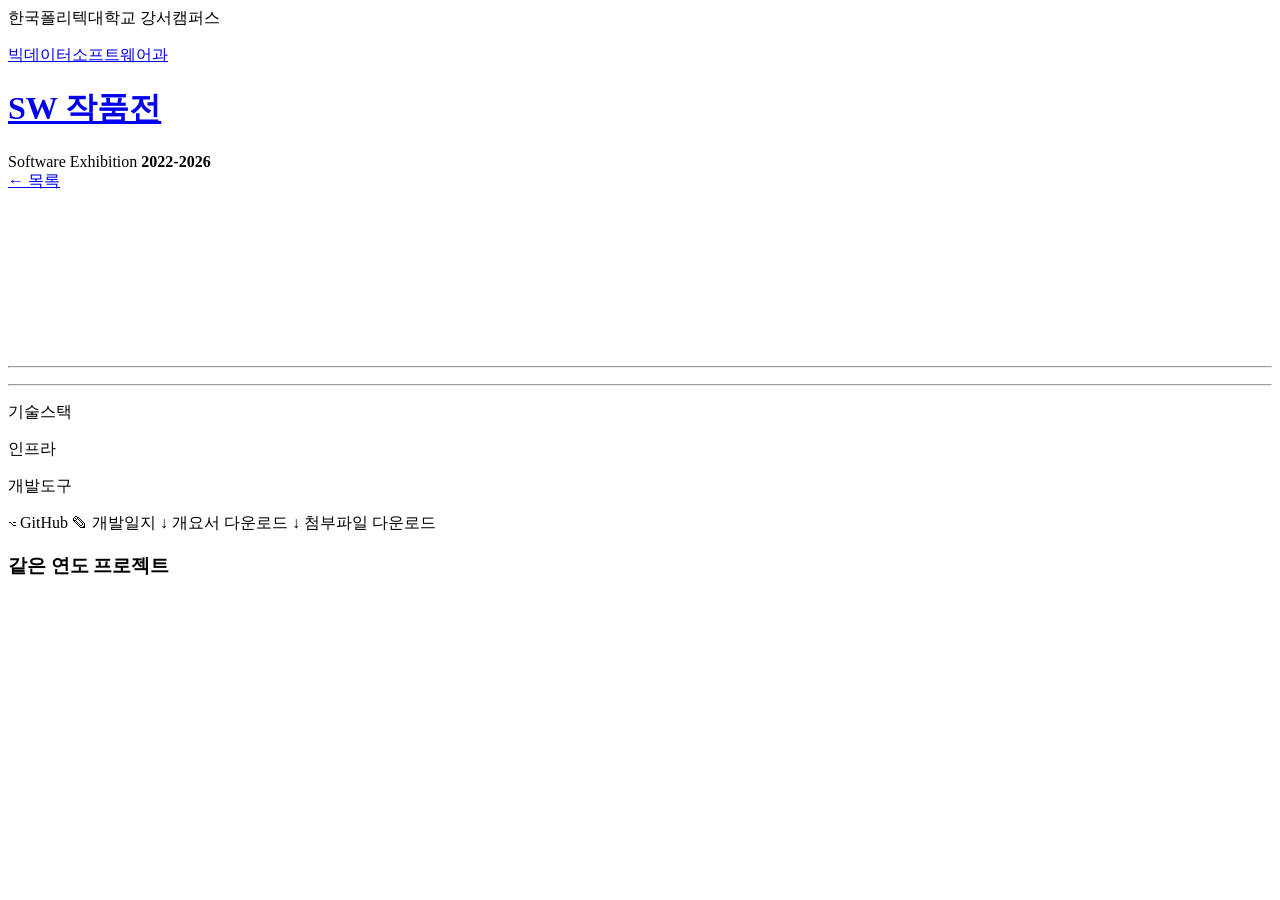
==== src/main/resources/templates/detail.html @ 1f4cf9c7 "feat: 빅데이터소프트웨어과 SW 작품전 초기 구현 - Spring Boot 2.7 + Thymeleaf + Spring Data JPA 기반 작품 전시 사이트 - 프로젝트 CR" ====
<!DOCTYPE html>
<html xmlns:th="http://www.thymeleaf.org" lang="ko">
<head>
    <meta charset="UTF-8">
    <meta name="viewport" content="width=device-width, initial-scale=1.0">
    <title th:text="${project.title} + ' — 빅데이터소프트웨어과 SW 작품전'">빅데이터소프트웨어과 SW 작품전</title>
    <link rel="stylesheet" th:href="@{/css/style.css}">
</head>
<body>

<header class="site-header">
    <div class="header-top">
        <div class="container">
            <span>한국폴리텍대학교 강서캠퍼스</span>
        </div>
    </div>
    <div class="header-main">
        <div class="container header-inner">
            <a href="/" class="header-brand">
                <div>
                    <p class="header-sub">빅데이터소프트웨어과</p>
                    <h1 class="header-title">SW 작품전</h1>
                </div>
            </a>
            <div class="header-meta">
                <span>Software Exhibition</span>
                <strong>2022-2026</strong>
            </div>
        </div>
    </div>
</header>

<main class="container main-content detail-content">

    <a href="/" class="back-link">← 목록</a>

    <!-- 영상 -->
    <div class="video-wrap" th:if="${embedUrl != null}">
        <iframe th:src="${embedUrl}"
                frameborder="0"
                allow="accelerometer; autoplay; clipboard-write; encrypted-media; gyroscope; picture-in-picture"
                allowfullscreen></iframe>
    </div>

    <!-- 프로젝트 정보 -->
    <div class="detail-info">
        <span class="field-tag" th:text="${project.field}"></span>
        <h2 class="detail-title" th:text="${project.title}"></h2>

        <div class="detail-meta">
            <span class="team-name" th:text="${project.teamName}"></span>
            <span class="members" th:text="${project.members}"></span>
        </div>

        <hr class="divider">

        <p class="detail-desc" th:text="${project.description}"></p>

        <!-- 기술스택 / 인프라 / 개발도구 -->
        <th:block th:if="${(project.techStack != null and !project.techStack.isEmpty())
                        or (project.infrastructure != null and !project.infrastructure.isEmpty())
                        or (project.softwareTools != null and !project.softwareTools.isEmpty())}">
            <hr class="divider">
            <div class="tech-section">
                <div class="tech-group" th:if="${project.techStack != null and !project.techStack.isEmpty()}">
                    <p class="tech-label">기술스택</p>
                    <div class="tech-tags">
                        <span th:each="tag : ${#strings.arraySplit(project.techStack, ',')}"
                              class="tech-tag" th:text="${#strings.trim(tag)}"></span>
                    </div>
                </div>
                <div class="tech-group" th:if="${project.infrastructure != null and !project.infrastructure.isEmpty()}">
                    <p class="tech-label">인프라</p>
                    <div class="tech-tags">
                        <span th:each="tag : ${#strings.arraySplit(project.infrastructure, ',')}"
                              class="tech-tag tech-tag-infra" th:text="${#strings.trim(tag)}"></span>
                    </div>
                </div>
                <div class="tech-group" th:if="${project.softwareTools != null and !project.softwareTools.isEmpty()}">
                    <p class="tech-label">개발도구</p>
                    <div class="tech-tags">
                        <span th:each="tag : ${#strings.arraySplit(project.softwareTools, ',')}"
                              class="tech-tag tech-tag-tool" th:text="${#strings.trim(tag)}"></span>
                    </div>
                </div>
            </div>
        </th:block>

        <!-- 링크 버튼 -->
        <div class="download-btns">
            <a th:if="${project.githubUrl != null and !project.githubUrl.isEmpty()}"
               th:href="${project.githubUrl}" target="_blank" class="btn-download btn-github">
                ⌥ GitHub
            </a>
            <a th:if="${project.blogUrl != null and !project.blogUrl.isEmpty()}"
               th:href="${project.blogUrl}" target="_blank" class="btn-download btn-blog">
                ✎ 개발일지
            </a>
            <a th:if="${project.pdfUrl != null and !project.pdfUrl.isEmpty()}"
               th:href="${project.pdfUrl}" target="_blank" class="btn-download">
                ↓ 개요서 다운로드
            </a>
            <a th:if="${project.attachmentUrl != null and !project.attachmentUrl.isEmpty()}"
               th:href="${project.attachmentUrl}" target="_blank" class="btn-download btn-download-sub">
                ↓ 첨부파일 다운로드
            </a>
        </div>
    </div>

    <!-- 관련 프로젝트 -->
    <div class="related-section" th:if="${!related.isEmpty()}">
        <h3 class="related-title">같은 연도 프로젝트</h3>
        <div class="project-grid">
            <a th:each="p : ${related}"
               th:href="@{/project/{id}(id=${p.id})}"
               class="project-card">
                <div class="card-thumb">
                    <img th:if="${p.thumbnailUrl != null and !p.thumbnailUrl.isEmpty()}"
                         th:src="${p.thumbnailUrl}" th:alt="${p.title}">
                    <div th:unless="${p.thumbnailUrl != null and !p.thumbnailUrl.isEmpty()}"
                         class="card-thumb-placeholder"></div>
                </div>
                <div class="card-info">
                    <span class="field-tag" th:text="${p.field}"></span>
                    <h3 class="card-title" th:text="${p.title}"></h3>
                    <p class="card-team" th:text="${p.teamName}"></p>
                </div>
            </a>
        </div>
    </div>

</main>

</body>
</html>
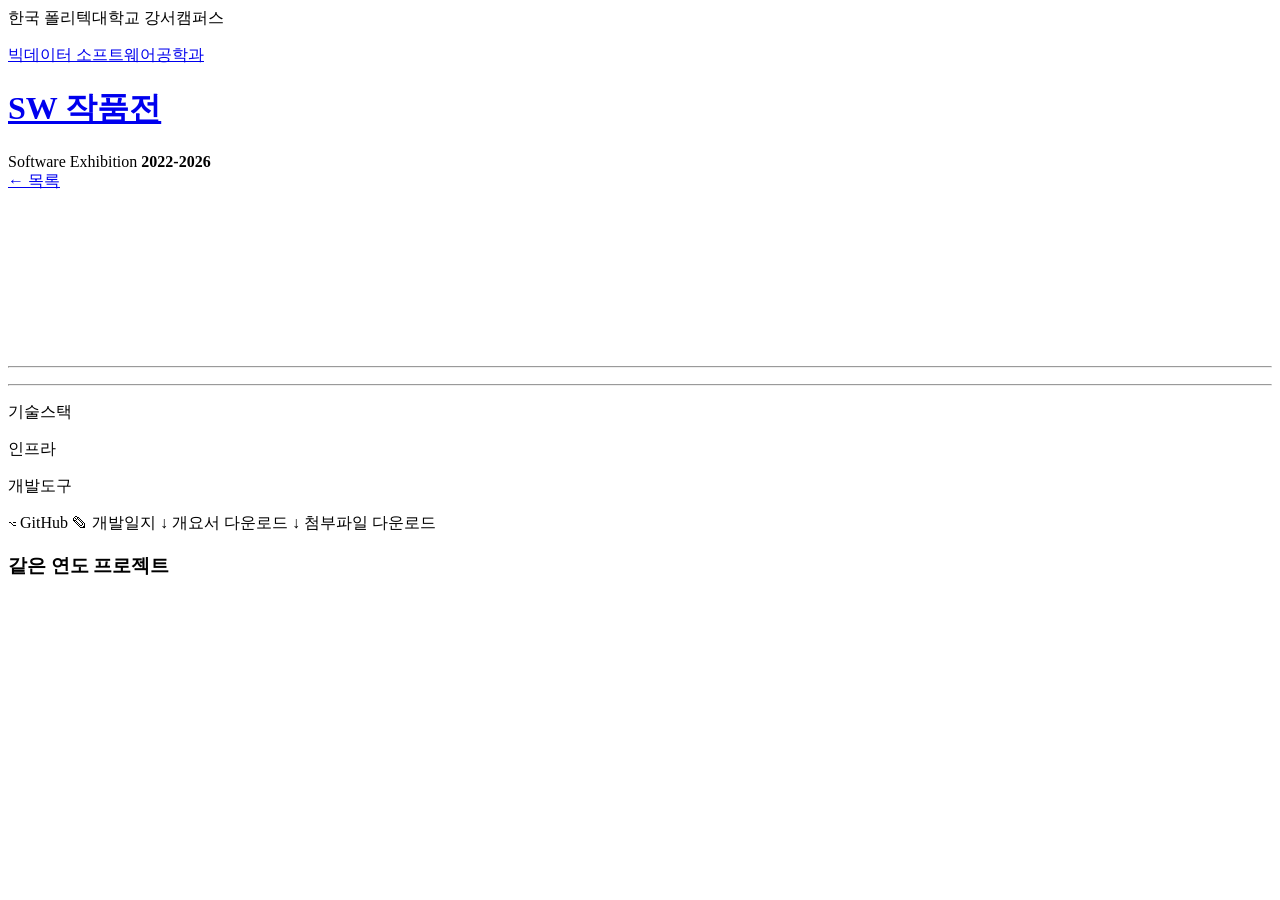
==== commit a42dab3d: "chore: 학과명 및 학교명 텍스트 수정 - 한국폴리텍대학교 → 한국 폴리텍대학교 - 빅데이터소프트웨어과 → 빅데이터 소프트웨어공학과 - 6개 템플릿 파일 전체 반영  Co-Au" ====
--- a/src/main/resources/templates/detail.html
+++ b/src/main/resources/templates/detail.html
@@ -3,7 +3,7 @@
 <head>
     <meta charset="UTF-8">
     <meta name="viewport" content="width=device-width, initial-scale=1.0">
-    <title th:text="${project.title} + ' — 빅데이터소프트웨어과 SW 작품전'">빅데이터소프트웨어과 SW 작품전</title>
+    <title th:text="${project.title} + ' — 빅데이터 소프트웨어공학과 SW 작품전'">빅데이터 소프트웨어공학과 SW 작품전</title>
     <link rel="stylesheet" th:href="@{/css/style.css}">
 </head>
 <body>
@@ -11,14 +11,14 @@
 <header class="site-header">
     <div class="header-top">
         <div class="container">
-            <span>한국폴리텍대학교 강서캠퍼스</span>
+            <span>한국 폴리텍대학교 강서캠퍼스</span>
         </div>
     </div>
     <div class="header-main">
         <div class="container header-inner">
             <a href="/" class="header-brand">
                 <div>
-                    <p class="header-sub">빅데이터소프트웨어과</p>
+                    <p class="header-sub">빅데이터 소프트웨어공학과</p>
                     <h1 class="header-title">SW 작품전</h1>
                 </div>
             </a>
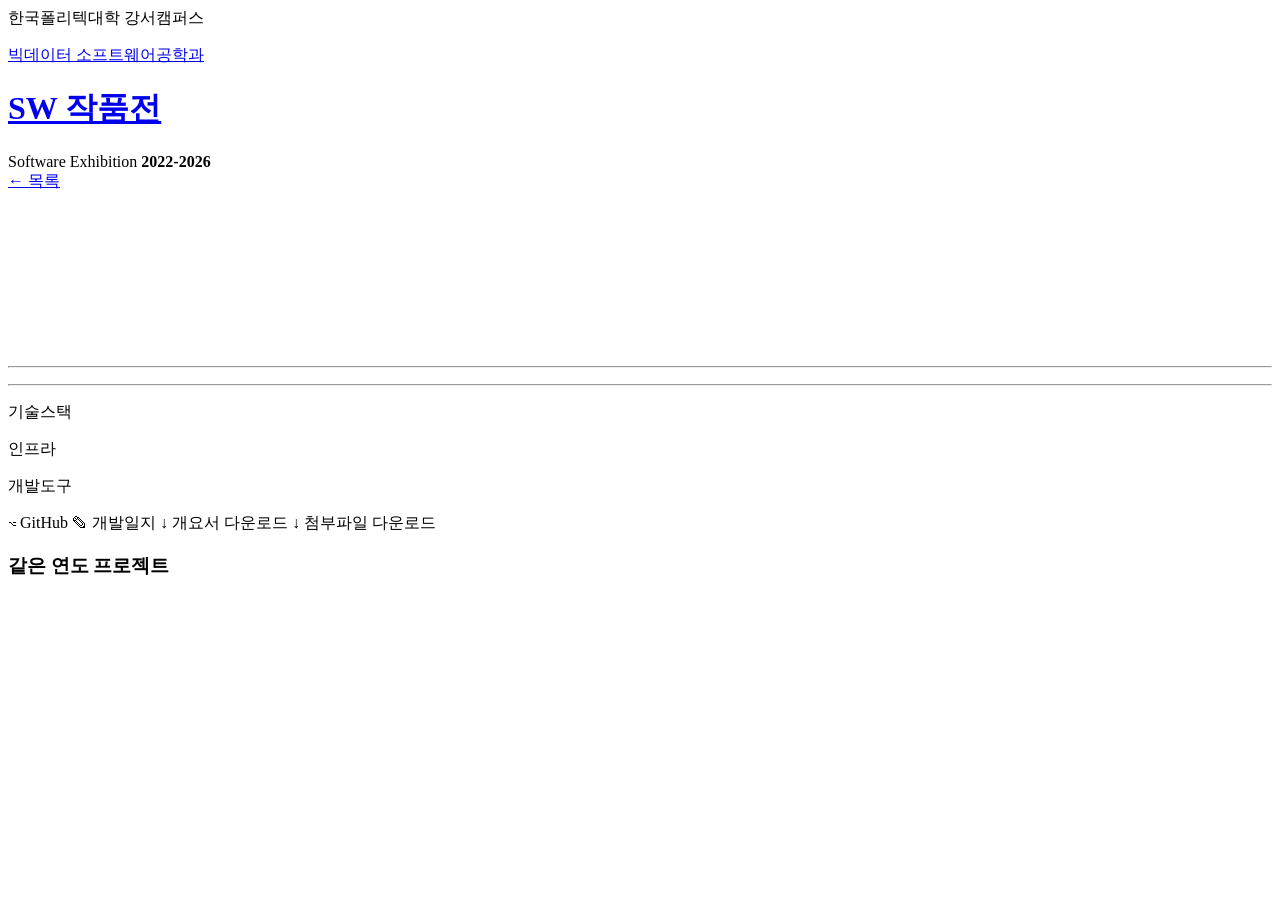
==== commit f4892bce: "chore: 학교명 수정 (한국폴리텍대학 강서캠퍼스) - 한국 폴리텍대학교 → 한국폴리텍대학  Co-Authored-By: Claude Sonnet 4.6 <noreply@anth" ====
--- a/src/main/resources/templates/detail.html
+++ b/src/main/resources/templates/detail.html
@@ -11,7 +11,7 @@
 <header class="site-header">
     <div class="header-top">
         <div class="container">
-            <span>한국 폴리텍대학교 강서캠퍼스</span>
+            <span>한국폴리텍대학 강서캠퍼스</span>
         </div>
     </div>
     <div class="header-main">
